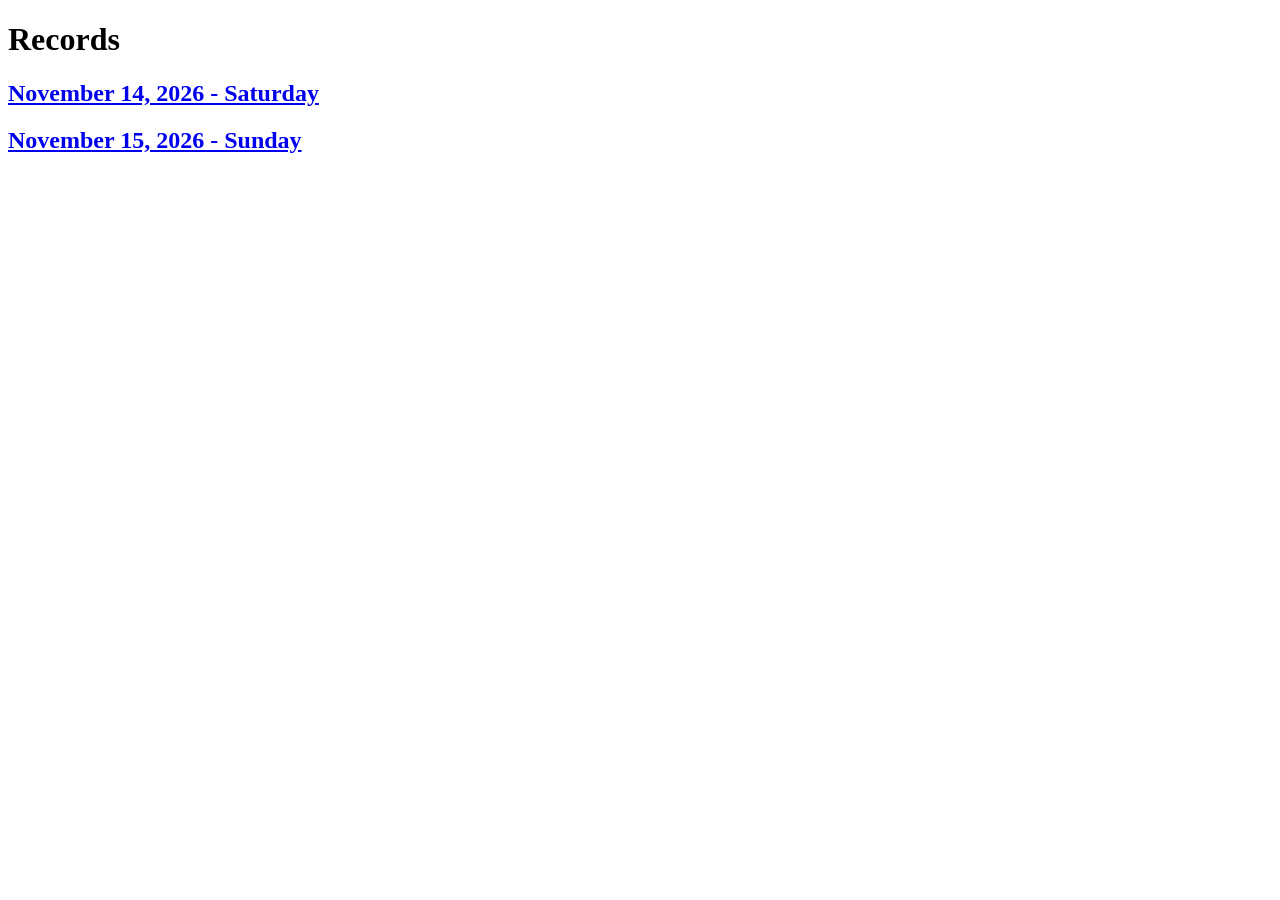
==== index.html @ 7a7690dd "Add files via upload" ====
<!DOCTYPE html>
<html lang="en">
<head>
    <meta charset="UTF-8">
    <meta name="viewport" content="width=device-width, initial-scale=1.0">
    <title>Document</title>
</head>
<body>
    <header>
        <h1>Records</h1>
    </header>
    <main>
        <h2><a href="./November 14, 2026 - Saturday/20261114.html">November 14, 2026 - Saturday</a></h2>
        <h2><a href="./November 15, 2026 - Sunday/20261115.html">November 15, 2026 - Sunday</a></h2>

    </main>
</body>
</html>
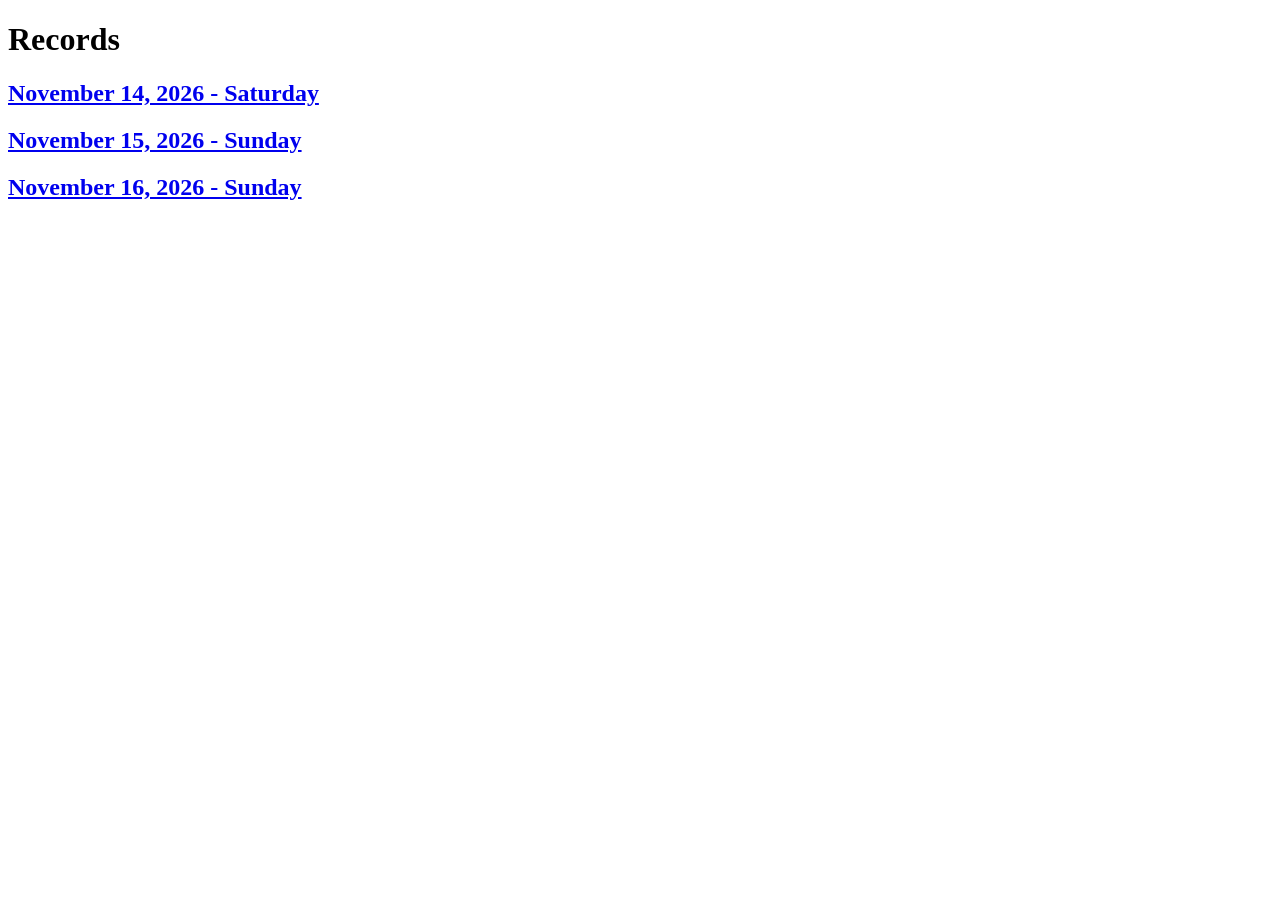
==== commit 105375c0: "Add files via upload" ====
--- a/index.html
+++ b/index.html
@@ -3,7 +3,7 @@
 <head>
     <meta charset="UTF-8">
     <meta name="viewport" content="width=device-width, initial-scale=1.0">
-    <title>Document</title>
+    <title>Records</title>
 </head>
 <body>
     <header>
@@ -12,6 +12,7 @@
     <main>
         <h2><a href="./November 14, 2026 - Saturday/20261114.html">November 14, 2026 - Saturday</a></h2>
         <h2><a href="./November 15, 2026 - Sunday/20261115.html">November 15, 2026 - Sunday</a></h2>
+        <h2><a href="./November 16, 2026 - Sunday/20261116.html">November 16, 2026 - Sunday</a></h2>
 
     </main>
 </body>
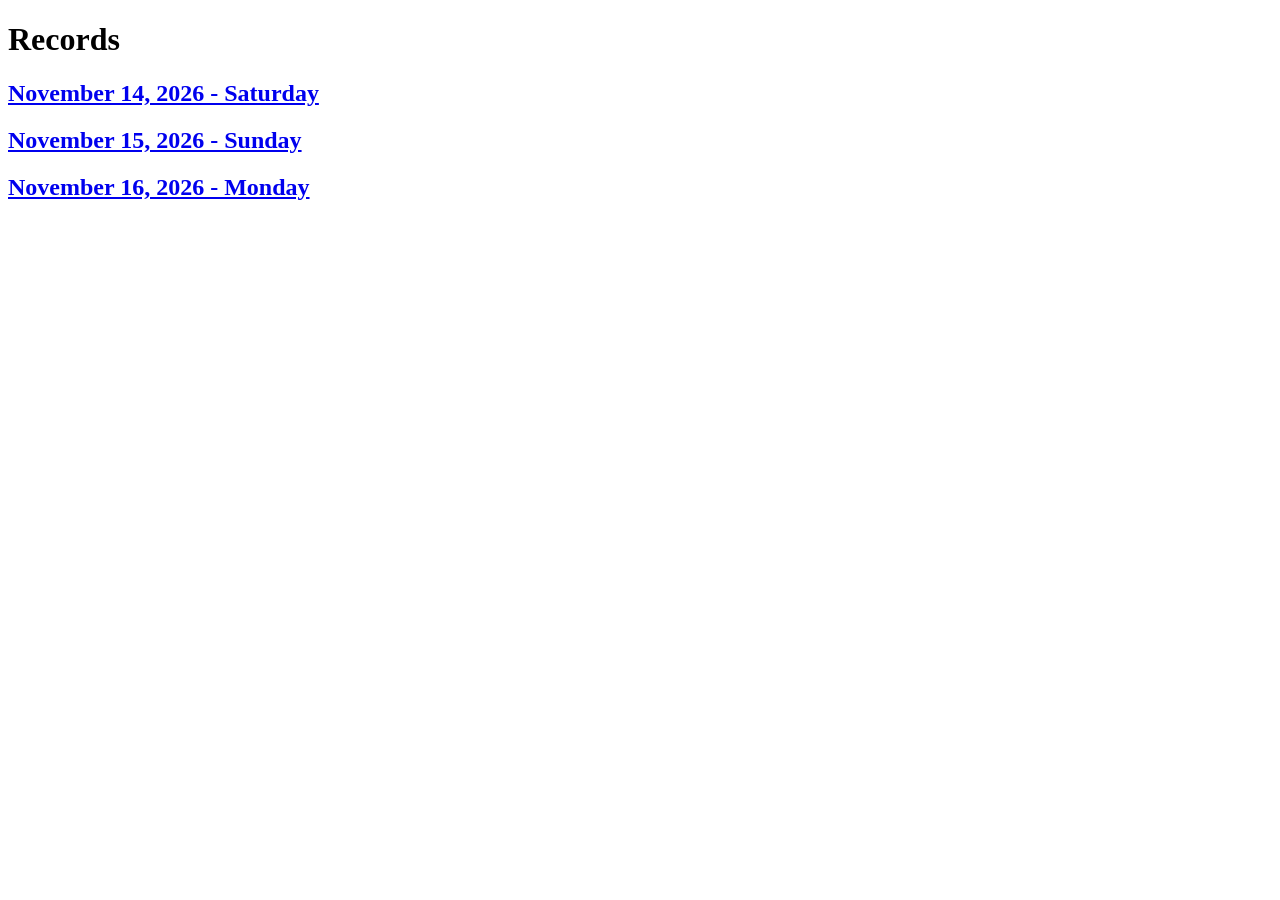
==== commit f9f06f4d: "Add files via upload" ====
--- a/index.html
+++ b/index.html
@@ -12,7 +12,7 @@
     <main>
         <h2><a href="./November 14, 2026 - Saturday/20261114.html">November 14, 2026 - Saturday</a></h2>
         <h2><a href="./November 15, 2026 - Sunday/20261115.html">November 15, 2026 - Sunday</a></h2>
-        <h2><a href="./November 16, 2026 - Sunday/20261116.html">November 16, 2026 - Sunday</a></h2>
+        <h2><a href="./November 16, 2026 - Sunday/20261116.html">November 16, 2026 - Monday</a></h2>
 
     </main>
 </body>
